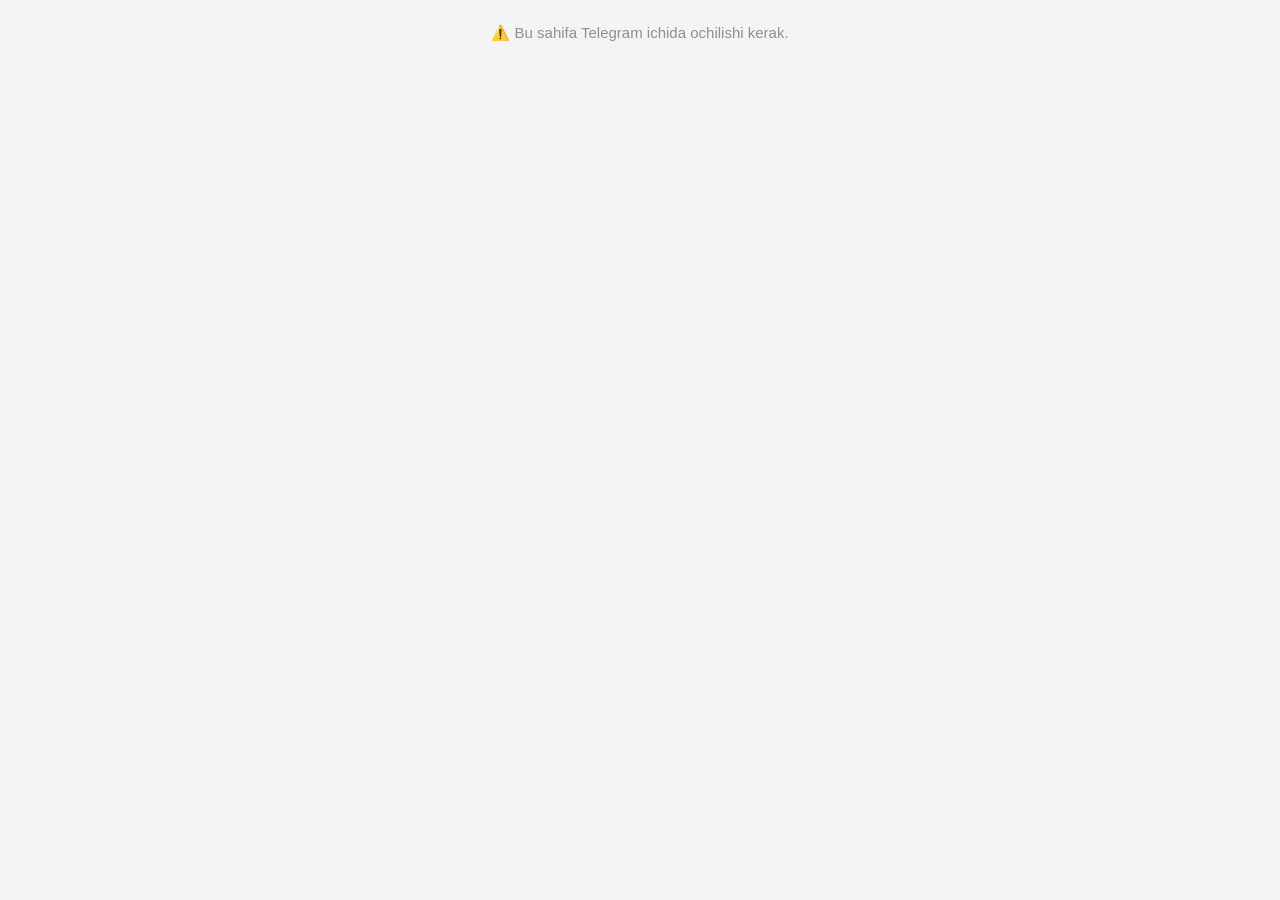
==== frontend/client/index.html @ 6f2d7b6a "success" ====
<!DOCTYPE html>
<html lang="uz">
<head>
  <meta charset="UTF-8" />
  <meta name="viewport" content="width=device-width, initial-scale=1.0, maximum-scale=1.0, user-scalable=no" />
  <title>Veterinar topish</title>
  <script src="https://telegram.org/js/telegram-web-app.js"></script>
  <link rel="stylesheet" href="style.css" />
</head>
<body>
  <div id="status" class="status">Yuklanmoqda...</div>

  <!-- RO'YXAT EKRANI -->
  <main id="list-view" hidden>
    <header class="header header-row">
      <h1>🐾 Veterinar topish</h1>
      <button id="bell" class="bell" hidden>🔔<span id="bell-count" class="bell-count" hidden>0</span></button>
    </header>

    <nav class="tabs">
      <button class="tab active" data-tab="search">🔍 Qidiruv</button>
      <button class="tab" data-tab="requests">📋 So'rovlarim</button>
    </nav>

    <section id="tab-requests" hidden>
      <ul id="my-requests" class="vet-list"></ul>
      <p id="req-empty" class="muted center" hidden>Hali so'rov yo'q</p>
    </section>

    <section id="tab-search">
      <div class="search-bar">
        <input type="text" id="search-q" placeholder="🔍 Ism yoki klinika..." />
      </div>

      <div id="spec-filter" class="chips scroll-x"></div>

      <div class="toolbar">
        <select id="type-filter">
          <option value="">Barcha turlar</option>
          <option value="home">🏠 Uyga boradi</option>
          <option value="online">💬 Online</option>
        </select>
        <select id="sort">
          <option value="rating">⭐ Reyting</option>
          <option value="distance">📍 Masofa</option>
        </select>
      </div>

      <ul id="vet-list" class="vet-list"></ul>
      <p id="empty" class="muted center" hidden>Hech narsa topilmadi</p>
    </section>
  </main>

  <!-- VET SAHIFASI -->
  <main id="detail-view" hidden>
    <button id="back-btn" class="back">‹ Orqaga</button>
    <div id="detail-content"></div>
  </main>

  <script src="app.js"></script>
</body>
</html>
---- frontend/client/style.css ----
:root {
  --bg: var(--tg-theme-bg-color, #f4f4f7);
  --card: var(--tg-theme-secondary-bg-color, #ffffff);
  --text: var(--tg-theme-text-color, #1c1c1e);
  --muted: var(--tg-theme-hint-color, #8e8e93);
  --accent: var(--tg-theme-button-color, #2ea6ff);
  --accent-text: var(--tg-theme-button-text-color, #ffffff);
  --border: rgba(0, 0, 0, 0.08);
}

* { box-sizing: border-box; }

body {
  margin: 0;
  padding: 0 0 32px;
  font-family: -apple-system, "Segoe UI", Roboto, sans-serif;
  background: var(--bg);
  color: var(--text);
  font-size: 15px;
}

.status, .center { text-align: center; padding: 24px 16px; color: var(--muted); }
.muted { color: var(--muted); font-size: 13px; }

.header { padding: 14px 16px 6px; }
.header h1 { font-size: 20px; margin: 0; }

.tabs { display: flex; gap: 8px; padding: 4px 12px 8px; }
.tab {
  flex: 1; padding: 10px; border: none; border-radius: 10px;
  background: var(--card); color: var(--muted); font-size: 14px; cursor: pointer;
}
.tab.active { background: var(--accent); color: var(--accent-text); font-weight: 600; }

.st { font-size: 12px; padding: 3px 10px; border-radius: 10px; background: var(--bg); }
.st-pending { background: #ffd60a33; color: #b8860b; }
.st-accepted, .st-on_way { background: #2ea6ff33; color: #1c79c0; }
.st-completed { background: #34c75933; color: #2a8f43; }
.st-rejected, .st-cancelled { background: #ff3b3033; color: #c0392b; }

.booking { background: var(--card); margin: 8px 12px; padding: 14px 16px; border-radius: 14px; }
.booking h3 { margin: 0 0 10px; font-size: 15px; }
.type-opts { display: flex; gap: 8px; margin-bottom: 10px; }
.type-opt {
  flex: 1; text-align: center; padding: 10px; border: 1px solid var(--border);
  border-radius: 10px; cursor: pointer; font-size: 13px;
}
.type-opt.active { background: var(--accent); color: var(--accent-text); border-color: var(--accent); }

.search-bar { padding: 6px 12px; }
.search-bar input {
  width: 100%;
  padding: 11px 14px;
  border: 1px solid var(--border);
  border-radius: 12px;
  background: var(--card);
  color: var(--text);
  font-size: 15px;
}

.chips { display: flex; gap: 8px; padding: 8px 12px; flex-wrap: wrap; }
.scroll-x { flex-wrap: nowrap; overflow-x: auto; -webkit-overflow-scrolling: touch; }
.chip {
  flex: 0 0 auto;
  padding: 7px 14px;
  border-radius: 20px;
  border: 1px solid var(--border);
  background: var(--card);
  cursor: pointer;
  font-size: 14px;
  white-space: nowrap;
  user-select: none;
}
.chip.active { background: var(--accent); color: var(--accent-text); border-color: var(--accent); }

.toolbar { display: flex; gap: 8px; padding: 4px 12px 10px; }
.toolbar select {
  flex: 1;
  padding: 9px 10px;
  border: 1px solid var(--border);
  border-radius: 10px;
  background: var(--card);
  color: var(--text);
  font-size: 14px;
}

.vet-list { list-style: none; padding: 0; margin: 0; }
.vet-card {
  display: flex;
  gap: 12px;
  background: var(--card);
  margin: 8px 12px;
  padding: 14px;
  border-radius: 14px;
  cursor: pointer;
  align-items: center;
}
.vet-card .avatar {
  width: 52px; height: 52px;
  border-radius: 50%;
  background: var(--bg);
  display: flex; align-items: center; justify-content: center;
  font-size: 24px; flex: 0 0 auto;
}
.vet-card .info { flex: 1; min-width: 0; }
.vet-card .name { font-weight: 600; font-size: 16px; }
.vet-card .sub { color: var(--muted); font-size: 13px; margin-top: 2px; }
.vet-card .badges { margin-top: 6px; display: flex; gap: 6px; flex-wrap: wrap; }
.badge {
  font-size: 11px; padding: 2px 8px; border-radius: 10px;
  background: var(--bg); color: var(--muted);
}
.badge.top { background: #ffd60a33; color: #b8860b; }
.badge.verified { background: #34c75933; color: #2a8f43; }
.vet-card .right { text-align: right; flex: 0 0 auto; }
.rating { font-weight: 600; }
.distance { color: var(--muted); font-size: 12px; margin-top: 2px; }

/* Detail */
.back {
  background: none; border: none; color: var(--accent);
  font-size: 16px; padding: 14px 16px; cursor: pointer;
}
.detail-head { padding: 0 16px 8px; }
.detail-head h2 { margin: 6px 0; font-size: 22px; }
.detail-card {
  background: var(--card); margin: 8px 12px; padding: 14px 16px; border-radius: 14px;
}
.detail-card h3 { font-size: 15px; margin: 0 0 8px; }
.svc-row { display: flex; justify-content: space-between; padding: 8px 0; border-bottom: 1px solid var(--border); }
.svc-row:last-child { border-bottom: none; }

.btn-primary {
  display: block;
  width: calc(100% - 24px);
  margin: 16px 12px 0;
  padding: 15px;
  border: none; border-radius: 12px;
  background: var(--accent); color: var(--accent-text);
  font-size: 16px; font-weight: 600; cursor: pointer;
}

/* Bildirishnoma qo'ng'irog'i */
.header-row { display: flex; align-items: center; justify-content: space-between; }
.bell {
  position: relative; border: none; background: var(--card);
  border-radius: 50%; width: 40px; height: 40px; font-size: 18px; cursor: pointer;
}
.bell-count {
  position: absolute; top: -4px; right: -4px; min-width: 18px; height: 18px;
  padding: 0 4px; border-radius: 9px; background: #ff3b30; color: #fff;
  font-size: 11px; line-height: 18px; text-align: center; font-weight: 600;
}

/* Izohlar va baholash */
.vet-card-col { flex-direction: column; align-items: stretch; }
.review { padding: 8px 0; border-bottom: 1px solid var(--border); }
.review:last-child { border-bottom: none; }
.review-head { font-size: 13px; }
.review-body { font-size: 14px; margin-top: 2px; }
.review-form { margin-top: 10px; padding-top: 10px; border-top: 1px solid var(--border); }
.stars-pick { font-size: 28px; letter-spacing: 4px; cursor: pointer; }
.stars-pick .star { color: #ffb300; }
.review-text { width: 100%; margin-top: 8px; padding: 8px; border: 1px solid var(--border);
  border-radius: 8px; background: var(--bg); color: var(--text); font-family: inherit; }
.review-send { width: 100%; margin: 8px 0 0; padding: 10px; }
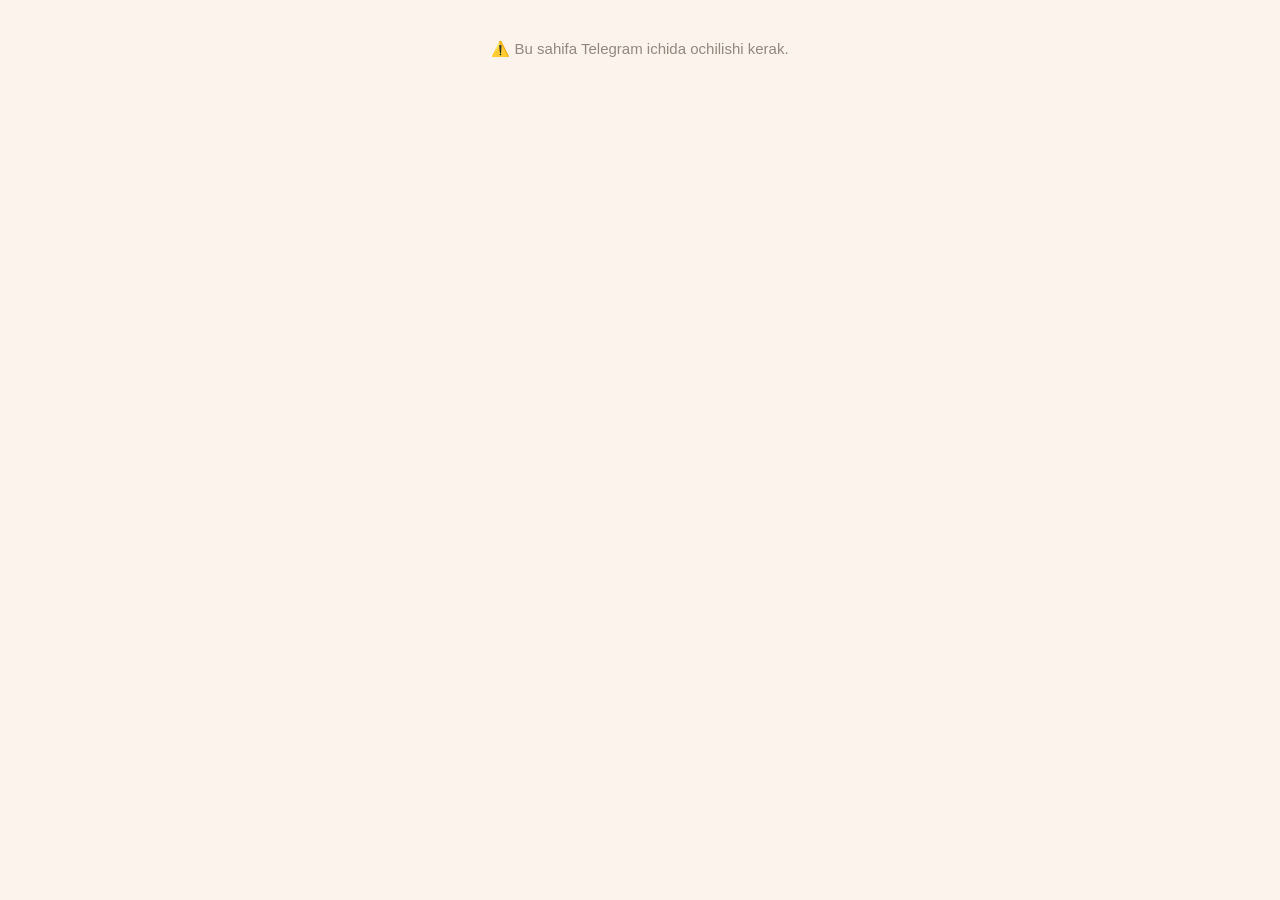
==== commit 943a13c7: "Split into backend/frontend projects and add pilot-readiness features Restructure the monorepo into " ====
--- a/frontend/client/index.html
+++ b/frontend/client/index.html
@@ -5,58 +5,325 @@
   <meta name="viewport" content="width=device-width, initial-scale=1.0, maximum-scale=1.0, user-scalable=no" />
   <title>Veterinar topish</title>
   <script src="https://telegram.org/js/telegram-web-app.js"></script>
-  <link rel="stylesheet" href="style.css" />
+  <script src="https://api-maps.yandex.ru/2.1/?apikey=6f3fca54-4fcb-4f0c-8e44-e4f4d835fd88&lang=uz_UZ"></script>
+  <link rel="stylesheet" href="style.css?v=20260924d" />
+  <script src="i18n.js?v=20260924d"></script>
+  <script src="regions.js?v=20260924d"></script>
 </head>
 <body>
   <div id="status" class="status">Yuklanmoqda...</div>
 
-  <!-- RO'YXAT EKRANI -->
-  <main id="list-view" hidden>
-    <header class="header header-row">
-      <h1>🐾 Veterinar topish</h1>
-      <button id="bell" class="bell" hidden>🔔<span id="bell-count" class="bell-count" hidden>0</span></button>
-    </header>
-
-    <nav class="tabs">
-      <button class="tab active" data-tab="search">🔍 Qidiruv</button>
-      <button class="tab" data-tab="requests">📋 So'rovlarim</button>
-    </nav>
-
-    <section id="tab-requests" hidden>
-      <ul id="my-requests" class="vet-list"></ul>
-      <p id="req-empty" class="muted center" hidden>Hali so'rov yo'q</p>
-    </section>
-
-    <section id="tab-search">
+  <div id="app" hidden>
+
+    <!-- ================= HOME ================= -->
+    <main id="screen-home" class="screen">
+      <header class="topbar">
+        <div>
+          <div class="eyebrow" id="home-date">—</div>
+          <h1 id="home-greeting">Salom 👋</h1>
+        </div>
+        <button id="bell" class="icon-btn" hidden>🔔<span id="bell-count" class="dot" hidden>0</span></button>
+      </header>
+
+      <div class="hero">
+        <span class="tag">🐾 <span data-i18n="hero_tag">MENING YORDAMCHIM</span></span>
+        <h2 data-i18n="hero_title">Sog'lom hayvon,<br />xotirjam kun.</h2>
+        <p data-i18n="hero_sub">Ishonchli veterinarlarni toping va bir necha bosishda chaqiring.</p>
+        <span class="emoji">🐕</span>
+      </div>
+
+      <div class="section"><h3 data-i18n="home_help_title">Kimga yordam kerak?</h3></div>
+      <div id="home-specs" class="spec-row"></div>
+
+      <div class="section"><h3 data-i18n="home_quick_title">Tezkor xizmatlar</h3></div>
+      <div class="quick-grid">
+        <div class="quick-card c1" data-goto="vets">
+          <div class="qi">🩺</div>
+          <div class="qt" data-i18n="qt_vet">Vet topish</div>
+        </div>
+        <div class="quick-card c2" data-goto="visits">
+          <div class="qi">📋</div>
+          <div class="qt" data-i18n="qt_visits">So'rovlarim</div>
+        </div>
+        <div class="quick-card c3" data-goto="profile">
+          <div class="qi">🐾</div>
+          <div class="qt" data-i18n="qt_pets">Hayvonlarim</div>
+        </div>
+        <div class="quick-card c4" data-goto="tender">
+          <div class="qi">📢</div>
+          <div class="qt" data-i18n="qt_tender">Ochiq so'rov</div>
+        </div>
+      </div>
+
+      <div id="home-active-wrap" hidden>
+        <div class="section"><h3 data-i18n="active_request_title">Faol so'rovingiz</h3></div>
+        <div id="home-active" class="active-request"></div>
+      </div>
+
+      <div class="section">
+        <h3 data-i18n="nearby_vets_title">Yaqin atrofdagi veterinarlar</h3>
+        <span class="link" data-goto="vets" data-i18n="link_all">Barchasi</span>
+      </div>
+      <ul id="home-vets" class="vet-list"></ul>
+    </main>
+
+    <!-- ================= VETS ================= -->
+    <main id="screen-vets" class="screen" hidden>
+      <header class="topbar">
+        <div>
+          <div class="eyebrow" data-i18n="vets_eyebrow">Qidiruv</div>
+          <h1 data-i18n="vets_title">Veterinar toping</h1>
+        </div>
+      </header>
+
       <div class="search-bar">
-        <input type="text" id="search-q" placeholder="🔍 Ism yoki klinika..." />
-      </div>
-
-      <div id="spec-filter" class="chips scroll-x"></div>
-
+        <input type="text" id="search-q" placeholder="🔍 Ism yoki klinika..." data-i18n-ph="search_placeholder" />
+      </div>
+      <div id="spec-filter" class="chips"></div>
       <div class="toolbar">
         <select id="type-filter">
-          <option value="">Barcha turlar</option>
-          <option value="home">🏠 Uyga boradi</option>
-          <option value="online">💬 Online</option>
+          <option value="" data-i18n="type_all">Barcha turlar</option>
+          <option value="home" data-i18n="type_home">🏠 Uyga boradi</option>
+          <option value="online" data-i18n="type_online">💬 Online</option>
         </select>
         <select id="sort">
-          <option value="rating">⭐ Reyting</option>
-          <option value="distance">📍 Masofa</option>
+          <option value="rating" data-i18n="sort_rating">⭐ Reyting</option>
+          <option value="distance" data-i18n="sort_distance">📍 Masofa</option>
         </select>
       </div>
 
-      <ul id="vet-list" class="vet-list"></ul>
-      <p id="empty" class="muted center" hidden>Hech narsa topilmadi</p>
-    </section>
-  </main>
-
-  <!-- VET SAHIFASI -->
-  <main id="detail-view" hidden>
-    <button id="back-btn" class="back">‹ Orqaga</button>
-    <div id="detail-content"></div>
-  </main>
-
-  <script src="app.js"></script>
+      <div class="seg" style="margin-top:10px">
+        <button class="seg-btn active" data-view="list" data-i18n="seg_list">📋 Ro'yxat</button>
+        <button class="seg-btn" data-view="map" data-i18n="seg_map">🗺️ Xarita</button>
+      </div>
+
+      <div id="vets-list-view">
+        <div class="section"><h3 id="vets-count">Veterinarlar</h3></div>
+        <ul id="vet-list" class="vet-list"></ul>
+        <div id="empty" class="center" hidden>
+          <p class="muted" style="margin:0 0 10px" data-i18n="empty_vets">Hech narsa topilmadi</p>
+          <button class="btn-secondary" data-goto="tender" style="width:calc(100% - 32px)" data-i18n="empty_vets_cta">📢 Ochiq so'rov joylashtiring</button>
+        </div>
+        <button id="vets-load-more" class="btn-secondary" style="width:calc(100% - 32px);margin:0 16px 16px" hidden data-i18n="load_more">Yana yuklash</button>
+      </div>
+
+      <div id="vets-map-view" hidden>
+        <div class="map-topbar">
+          <div class="map-loc-pill" id="map-loc-pill">
+            <span class="map-loc-icon">📍</span>
+            <div class="map-loc-text">
+              <div class="map-loc-main" id="map-loc-main">—</div>
+              <div class="map-loc-sub" id="map-loc-sub"></div>
+            </div>
+          </div>
+          <div class="map-topbar-actions">
+            <button class="map-icon-btn" id="map-list-btn" title="Ro'yxat">📋</button>
+            <button class="map-icon-btn" id="map-search-btn" title="Qidirish">🔍</button>
+          </div>
+        </div>
+        <div id="vets-map" class="vets-map"></div>
+        <p id="map-empty" class="muted center" hidden data-i18n="map_empty">Joylashuvi ko'rsatilgan veterinar topilmadi</p>
+        <div id="map-bottom-card" class="map-bottom-card" hidden>
+          <span class="map-bottom-icon">📍</span>
+          <span class="map-bottom-text" id="map-bottom-text"></span>
+          <button class="map-bottom-btn" id="map-bottom-view-btn" data-i18n="map_view_btn">Ko'rish →</button>
+        </div>
+      </div>
+    </main>
+
+    <!-- ================= VET DETAIL ================= -->
+    <main id="screen-vet-detail" class="screen" hidden>
+      <header class="topbar">
+        <button id="back-btn" class="back-btn">‹</button>
+        <div style="text-align:right">
+          <div class="eyebrow" data-i18n="vd_eyebrow">Profil</div>
+        </div>
+      </header>
+      <div id="detail-content"></div>
+    </main>
+
+    <!-- ================= TENDER (ochiq so'rov) ================= -->
+    <main id="screen-tender" class="screen" hidden>
+      <header class="topbar">
+        <button id="tender-back-btn" class="back-btn">‹</button>
+        <div style="text-align:right"><div class="eyebrow" data-i18n="tender_eyebrow">Ochiq so'rov</div></div>
+      </header>
+
+      <div class="section"><h3 data-i18n="tender_new_title">Yangi ochiq so'rov</h3></div>
+      <div class="card">
+        <div class="chips" id="tender-spec-filter" style="padding:0 0 10px"></div>
+        <div class="type-opts" id="tender-type-opts">
+          <div class="type-opt active" data-type="home" data-i18n="type_home_short">🏠 Uyga</div>
+          <div class="type-opt" data-type="online" data-i18n="type_online">💬 Online</div>
+          <div class="type-opt" data-type="contact" data-i18n="type_contact">📞 Kontakt</div>
+        </div>
+        <div class="chips" id="tender-pet-picker" style="padding:0 0 8px"></div>
+        <select id="tender-city" style="width:100%;padding:10px 12px;border:1px solid var(--border);border-radius:var(--radius-sm);background:var(--bg);color:var(--text);font-size:14px;margin-bottom:8px">
+          <option value="" data-i18n="select_region">— Viloyatni tanlang —</option>
+        </select>
+        <select id="tender-district" disabled style="width:100%;padding:10px 12px;border:1px solid var(--border);border-radius:var(--radius-sm);background:var(--bg);color:var(--text);font-size:14px;margin-bottom:8px">
+          <option value="" data-i18n="select_district">— Avval viloyatni tanlang —</option>
+        </select>
+        <textarea id="tender-note" class="tender-note" rows="4" placeholder="Muammoni qisqacha yozing..." data-i18n-ph="tender_note_placeholder"></textarea>
+        <input type="number" id="tender-budget" min="0" placeholder="Taxminiy byudjet (ixtiyoriy, so'm)" data-i18n-ph="tender_budget_placeholder" style="width:100%;padding:10px 12px;border:1px solid var(--border);border-radius:var(--radius-sm);background:var(--bg);color:var(--text);font-size:14px" />
+      </div>
+      <button class="btn-primary" id="tender-send-btn" data-i18n="tender_send">Ochiq so'rov joylash</button>
+
+      <div class="section"><h3 data-i18n="tender_mine_title">Mening ochiq so'rovlarim</h3></div>
+      <ul id="tender-list" class="vet-list" style="list-style:none;padding:0"></ul>
+      <p id="tender-empty" class="muted center" hidden data-i18n="tender_empty">Hali ochiq so'rov yo'q</p>
+    </main>
+
+    <!-- ================= BILDIRISHNOMALAR ================= -->
+    <main id="screen-notifications" class="screen" hidden>
+      <header class="topbar">
+        <button id="notif-back-btn" class="back-btn">‹</button>
+        <div style="text-align:right"><div class="eyebrow" data-i18n="notif_title">Bildirishnomalar</div></div>
+      </header>
+      <ul id="notif-list" class="vet-list" style="list-style:none;padding:0"></ul>
+      <p id="notif-empty" class="muted center" hidden data-i18n="notif_empty">Bildirishnoma yo'q</p>
+    </main>
+
+    <!-- ================= VISITS ================= -->
+    <main id="screen-visits" class="screen" hidden>
+      <header class="topbar">
+        <div>
+          <div class="eyebrow" data-i18n="visits_eyebrow">Mening rejam</div>
+          <h1 data-i18n="visits_title">So'rovlarim</h1>
+        </div>
+      </header>
+      <div class="seg">
+        <button class="seg-btn active" data-seg="upcoming" data-i18n="seg_upcoming">Faol</button>
+        <button class="seg-btn" data-seg="past" data-i18n="seg_past">Tugagan</button>
+      </div>
+      <ul id="visits-list" class="vet-list" style="list-style:none;padding:0"></ul>
+      <p id="visits-empty" class="muted center" hidden data-i18n="visits_empty">Hozircha so'rov yo'q</p>
+    </main>
+
+    <!-- ================= PROFILE ================= -->
+    <main id="screen-profile" class="screen" hidden>
+      <header class="topbar">
+        <div>
+          <div class="eyebrow" data-i18n="profile_eyebrow">Hisob</div>
+          <h1 data-i18n="profile_title">Profil</h1>
+        </div>
+        <button id="profile-edit-btn" class="icon-btn">✎</button>
+      </header>
+
+      <div class="profile-card">
+        <div class="av-wrap">
+          <div class="av" id="profile-avatar" style="cursor:pointer" title="Rasm qo'yish uchun bosing" data-i18n-title="photo_hint">?</div>
+          <span class="av-cam" id="profile-avatar-cam">📷</span>
+        </div>
+        <input type="file" id="photo-input" accept="image/png,image/jpeg,image/webp" style="display:none" />
+        <div class="pi">
+          <div class="n" id="profile-name">—</div>
+          <div class="r" id="profile-sub">—</div>
+        </div>
+      </div>
+
+      <div id="profile-edit-wrap" class="card" hidden>
+        <div class="edit-form">
+          <div class="row2">
+            <input type="text" id="edit-first" placeholder="Ism" data-i18n-ph="ph_first" />
+            <input type="text" id="edit-last" placeholder="Familiya" data-i18n-ph="ph_last" />
+          </div>
+          <input type="tel" id="edit-phone" placeholder="+998901234567" />
+          <button class="btn-primary" style="margin:4px 0 0" id="edit-save" data-i18n="save">Saqlash</button>
+        </div>
+      </div>
+
+      <div class="stat-strip">
+        <div class="s"><div class="v" id="stat-pets">0</div><div class="l" data-i18n="stat_pets">Hayvon</div></div>
+        <div class="s"><div class="v" id="stat-active">0</div><div class="l" data-i18n="stat_active">Faol so'rov</div></div>
+        <div class="s"><div class="v" id="stat-total">0</div><div class="l" data-i18n="stat_total">Jami so'rov</div></div>
+      </div>
+
+      <div class="section"><h3 data-i18n="location_title">Joylashuv</h3></div>
+      <div class="card">
+        <p class="muted" style="margin:0 0 10px;font-size:12.5px" data-i18n="client_location_hint">Yaqin atrofdagi veterinarlarni topish uchun kerak. Viloyat/tuman tanlansa, aniq joylashuv taxminan shu markazga qo'yiladi.</p>
+        <label class="field"><span data-i18n="city_label">Viloyat</span>
+          <select id="profile-city"><option value="" data-i18n="select_region">— Viloyatni tanlang —</option></select>
+        </label>
+        <label class="field"><span data-i18n="district_label">Tuman</span>
+          <select id="profile-district" disabled><option value="" data-i18n="select_district">— Avval viloyatni tanlang —</option></select>
+        </label>
+        <button type="button" id="profile-geo-btn" class="btn-secondary" data-i18n="geo_btn">📍 Joriy joylashuvni olish (GPS)</button>
+        <p id="profile-geo-info" class="muted" style="margin:8px 0 0;font-size:12.5px"></p>
+      </div>
+
+      <div class="section"><h3 data-i18n="my_pets_title">Mening hayvonlarim</h3></div>
+      <div class="card">
+        <div id="pets-list"></div>
+        <p id="pets-empty" class="muted" style="margin:4px 0" hidden data-i18n="pets_empty">Hali hayvon qo'shilmagan</p>
+        <div class="add-form">
+          <input type="text" id="pet-name" placeholder="Ism (mas. Bars)" data-i18n-ph="ph_pet_name" />
+          <input type="text" id="pet-species" placeholder="Turi (mas. It)" data-i18n-ph="ph_pet_species" />
+          <button id="pet-add">+</button>
+        </div>
+      </div>
+
+      <div class="section"><h3 data-i18n="settings_title">Sozlamalar</h3></div>
+      <div class="settings-list">
+        <div class="settings-row" id="lang-row">
+          <div class="ic">🌐</div>
+          <div class="tx"><div class="tt" data-i18n="language_title">Til</div><div class="ss" id="lang-current">O'zbekcha</div></div>
+          <div class="chev">›</div>
+        </div>
+        <div class="settings-row" id="help-row">
+          <div class="ic">💬</div>
+          <div class="tx"><div class="tt" data-i18n="help_title">Yordam markazi</div><div class="ss" data-i18n="help_sub">Savol yoki muammo bo'lsa</div></div>
+          <div class="chev">›</div>
+        </div>
+        <div class="settings-row" id="privacy-row">
+          <div class="ic">🔒</div>
+          <div class="tx"><div class="tt" data-i18n="privacy_title">Maxfiylik siyosati</div><div class="ss" data-i18n="privacy_sub">Qanday ma'lumot yig'amiz</div></div>
+          <div class="chev">›</div>
+        </div>
+        <div class="settings-row" id="oferta-row">
+          <div class="ic">📄</div>
+          <div class="tx"><div class="tt" data-i18n="oferta_title">Ommaviy oferta</div><div class="ss" data-i18n="oferta_sub">Foydalanish shartlari</div></div>
+          <div class="chev">›</div>
+        </div>
+      </div>
+    </main>
+
+    <div id="identity-modal" class="privacy-modal" hidden>
+      <div class="privacy-panel">
+        <div class="privacy-head">
+          <h2 data-i18n="identity_onboard_title">Profilingizni to'ldiring</h2>
+        </div>
+        <p class="muted" style="margin:0 0 14px;font-size:13px" data-i18n="identity_onboard_sub">Veterinar siz bilan bog'lanishi uchun ism va telefon raqamingizni kiriting</p>
+        <div class="edit-form">
+          <div class="row2">
+            <input type="text" id="onb-first" placeholder="Ism" data-i18n-ph="ph_first" />
+            <input type="text" id="onb-last" placeholder="Familiya" data-i18n-ph="ph_last" />
+          </div>
+          <input type="tel" id="onb-phone" placeholder="+998901234567" />
+          <button type="button" class="btn-primary" id="onb-save" style="margin-top:4px" data-i18n="save">Saqlash</button>
+          <button type="button" class="btn-secondary" id="onb-skip" style="margin-top:6px" data-i18n="identity_onboard_skip">Keyinroq</button>
+        </div>
+      </div>
+    </div>
+
+    <div id="privacy-modal" class="privacy-modal" hidden>
+      <div class="privacy-panel">
+        <div class="privacy-head">
+          <h2 data-i18n="privacy_title">Maxfiylik siyosati</h2>
+          <button type="button" id="privacy-close" class="icon-btn">✕</button>
+        </div>
+        <div class="privacy-body" data-i18n="privacy_body"></div>
+      </div>
+    </div>
+
+    <nav class="tabbar">
+      <button class="tab-btn active" data-tab="home"><span class="ti">🏠</span><span data-i18n="nav_home">Bosh sahifa</span></button>
+      <button class="tab-btn" data-tab="vets"><span class="ti">🩺</span><span data-i18n="nav_vets">Vetlar</span></button>
+      <button class="tab-btn" data-tab="visits"><span class="ti">📅</span><span data-i18n="nav_visits">So'rovlar</span></button>
+      <button class="tab-btn" data-tab="profile"><span class="ti">👤</span><span data-i18n="nav_profile">Profil</span></button>
+    </nav>
+  </div>
+
+  <script src="app.js?v=20260924d"></script>
 </body>
 </html>
--- a/frontend/client/style.css
+++ b/frontend/client/style.css
@@ -1,166 +1,460 @@
 :root {
-  --bg: var(--tg-theme-bg-color, #f4f4f7);
-  --card: var(--tg-theme-secondary-bg-color, #ffffff);
-  --text: var(--tg-theme-text-color, #1c1c1e);
-  --muted: var(--tg-theme-hint-color, #8e8e93);
-  --accent: var(--tg-theme-button-color, #2ea6ff);
-  --accent-text: var(--tg-theme-button-text-color, #ffffff);
-  --border: rgba(0, 0, 0, 0.08);
-}
-
-* { box-sizing: border-box; }
-
+  --bg: #fbf3ec;
+  --card: #ffffff;
+  --text: #23201d;
+  --muted: #93887e;
+  --border: rgba(35, 32, 29, 0.08);
+  --primary: #e8774a;
+  --primary-dark: #d5623a;
+  --primary-soft: #fbe3d5;
+  --green: #3fa06a;
+  --green-soft: #ddf0e2;
+  --amber: #c98a15;
+  --amber-soft: #f8ecc9;
+  --red: #d1483f;
+  --red-soft: #fbe0dd;
+  --radius-lg: 20px;
+  --radius-md: 14px;
+  --radius-sm: 10px;
+}
+
+* { box-sizing: border-box; -webkit-tap-highlight-color: transparent; }
+input, select, textarea { min-width: 0; }
+
+html, body { overflow-x: hidden; }
 body {
   margin: 0;
-  padding: 0 0 32px;
+  padding: 0 0 92px;
   font-family: -apple-system, "Segoe UI", Roboto, sans-serif;
   background: var(--bg);
   color: var(--text);
   font-size: 15px;
 }
 
-.status, .center { text-align: center; padding: 24px 16px; color: var(--muted); }
-.muted { color: var(--muted); font-size: 13px; }
-
-.header { padding: 14px 16px 6px; }
-.header h1 { font-size: 20px; margin: 0; }
-
-.tabs { display: flex; gap: 8px; padding: 4px 12px 8px; }
-.tab {
-  flex: 1; padding: 10px; border: none; border-radius: 10px;
-  background: var(--card); color: var(--muted); font-size: 14px; cursor: pointer;
-}
-.tab.active { background: var(--accent); color: var(--accent-text); font-weight: 600; }
-
-.st { font-size: 12px; padding: 3px 10px; border-radius: 10px; background: var(--bg); }
-.st-pending { background: #ffd60a33; color: #b8860b; }
-.st-accepted, .st-on_way { background: #2ea6ff33; color: #1c79c0; }
-.st-completed { background: #34c75933; color: #2a8f43; }
-.st-rejected, .st-cancelled { background: #ff3b3033; color: #c0392b; }
-
-.booking { background: var(--card); margin: 8px 12px; padding: 14px 16px; border-radius: 14px; }
-.booking h3 { margin: 0 0 10px; font-size: 15px; }
+button, input, select, textarea { font-family: inherit; }
+button:disabled { opacity: 0.55; cursor: not-allowed; }
+
+.status, .center { text-align: center; padding: 40px 16px; color: var(--muted); }
+.muted { color: var(--muted); }
+.hidden-x { display: none !important; }
+
+/* ---------- Screens ---------- */
+.screen { padding-bottom: 8px; }
+.px { padding-left: 16px; padding-right: 16px; }
+
+/* ---------- Top bar ---------- */
+.topbar {
+  display: flex; align-items: center; justify-content: space-between;
+  padding: 18px 16px 4px;
+}
+.topbar .eyebrow { font-size: 12px; font-weight: 700; letter-spacing: 0.06em; color: var(--muted); text-transform: uppercase; }
+.topbar h1 { margin: 2px 0 0; font-size: 24px; line-height: 1.2; }
+.topbar .sub { margin: 2px 0 0; font-size: 13px; color: var(--muted); }
+.icon-btn {
+  position: relative; border: none; background: var(--card);
+  width: 42px; height: 42px; border-radius: 50%;
+  display: flex; align-items: center; justify-content: center;
+  font-size: 18px; cursor: pointer; box-shadow: 0 1px 2px rgba(0,0,0,0.04);
+  flex: 0 0 auto;
+}
+.icon-btn .dot {
+  position: absolute; top: -3px; right: -3px; min-width: 17px; height: 17px;
+  padding: 0 4px; border-radius: 9px; background: var(--red); color: #fff;
+  font-size: 10px; line-height: 17px; text-align: center; font-weight: 700;
+}
+.back-btn {
+  border: none; background: var(--card); width: 38px; height: 38px; border-radius: 50%;
+  font-size: 18px; cursor: pointer; display: flex; align-items: center; justify-content: center;
+  box-shadow: 0 1px 2px rgba(0,0,0,0.04);
+}
+
+/* ---------- Home hero ---------- */
+.hero {
+  margin: 14px 16px 4px;
+  padding: 20px;
+  border-radius: var(--radius-lg);
+  background: linear-gradient(135deg, var(--primary) 0%, #f0955f 100%);
+  color: #fff;
+  position: relative;
+  overflow: hidden;
+}
+.hero .tag {
+  display: inline-block; font-size: 11px; font-weight: 700; letter-spacing: 0.04em;
+  background: rgba(255,255,255,0.22); padding: 4px 10px; border-radius: 20px; margin-bottom: 10px;
+}
+.hero h2 { margin: 0; font-size: 21px; line-height: 1.25; }
+.hero p { margin: 6px 0 0; font-size: 13px; opacity: 0.9; max-width: 75%; }
+.hero .emoji { position: absolute; right: 14px; bottom: 10px; font-size: 54px; opacity: 0.9; }
+
+/* ---------- Section headers ---------- */
+.section { margin: 22px 16px 10px; display: flex; align-items: baseline; justify-content: space-between; }
+.section h3 { margin: 0; font-size: 16px; }
+.section a, .section .link { font-size: 13px; color: var(--primary); font-weight: 600; cursor: pointer; }
+
+/* ---------- Spec icons (Home) ---------- */
+.spec-row { display: flex; gap: 12px; padding: 2px 16px 4px; overflow-x: auto; -webkit-overflow-scrolling: touch; }
+.spec-item { flex: 0 0 auto; width: 68px; text-align: center; cursor: pointer; }
+.spec-item .circle {
+  width: 56px; height: 56px; border-radius: 18px; background: var(--card);
+  display: flex; align-items: center; justify-content: center; font-size: 26px;
+  box-shadow: 0 1px 3px rgba(0,0,0,0.05); border: 1px solid var(--border);
+}
+.spec-item.active .circle { background: var(--primary-soft); border-color: var(--primary); }
+.spec-item span.label { display: block; margin-top: 6px; font-size: 11px; color: var(--muted); font-weight: 600;
+  overflow: hidden; text-overflow: ellipsis; white-space: nowrap; }
+
+/* ---------- Quick actions ---------- */
+.quick-grid { display: flex; gap: 10px; padding: 0 16px; }
+.quick-card {
+  flex: 1; padding: 14px 10px; border-radius: var(--radius-md); cursor: pointer;
+  display: flex; flex-direction: column; gap: 20px;
+}
+.quick-card .qi { width: 34px; height: 34px; border-radius: 10px; display: flex; align-items: center; justify-content: center; font-size: 16px; }
+.quick-card .qt { font-size: 12.5px; font-weight: 700; line-height: 1.25; }
+.quick-card.c1 { background: var(--red-soft); } .quick-card.c1 .qi { background: var(--red); color: #fff; }
+.quick-card.c2 { background: var(--green-soft); } .quick-card.c2 .qi { background: var(--green); color: #fff; }
+.quick-card.c3 { background: var(--amber-soft); } .quick-card.c3 .qi { background: var(--amber); color: #fff; }
+.quick-card.c4 { background: #e2edfb; } .quick-card.c4 .qi { background: #2f6fbd; color: #fff; }
+
+/* ---------- Cards / lists ---------- */
+.card { background: var(--card); border-radius: var(--radius-md); padding: 14px; margin: 0 16px 10px; box-shadow: 0 1px 2px rgba(0,0,0,0.04); }
+
+.active-request { margin: 0 16px; padding: 14px; border-radius: var(--radius-md); background: var(--card); display: flex; gap: 12px; align-items: center; box-shadow: 0 1px 2px rgba(0,0,0,0.04); }
+.active-request .dbox { width: 46px; height: 46px; border-radius: 12px; background: var(--primary-soft); color: var(--primary-dark);
+  display: flex; align-items: center; justify-content: center; font-size: 20px; flex: 0 0 auto; }
+.active-request .info { flex: 1; min-width: 0; }
+.active-request .info .t { font-weight: 700; font-size: 14px; }
+.active-request .info .s { font-size: 12.5px; color: var(--muted); margin-top: 2px; }
+
+/* ---------- Vet list cards ---------- */
+.vet-list { list-style: none; padding: 0; margin: 0 16px; }
+.vet-card {
+  display: flex; gap: 12px; background: var(--card); margin-bottom: 10px;
+  padding: 13px; border-radius: var(--radius-md); cursor: pointer; align-items: center;
+  box-shadow: 0 1px 2px rgba(0,0,0,0.04);
+}
+.vet-card .avatar {
+  width: 50px; height: 50px; border-radius: 14px; background: var(--primary-soft);
+  display: flex; align-items: center; justify-content: center; font-size: 22px; flex: 0 0 auto;
+  overflow: hidden;
+}
+.vet-card .avatar img { width: 100%; height: 100%; object-fit: cover; }
+.vet-card .info { flex: 1; min-width: 0; }
+.vet-card .name { font-weight: 700; font-size: 15px; }
+.vet-card .sub { color: var(--muted); font-size: 12.5px; margin-top: 2px; overflow: hidden; text-overflow: ellipsis; white-space: nowrap; }
+.vet-card .badges { margin-top: 6px; display: flex; gap: 6px; flex-wrap: wrap; }
+.badge { font-size: 10.5px; padding: 3px 8px; border-radius: 10px; background: var(--bg); color: var(--muted); font-weight: 700; }
+.badge.top { background: var(--amber-soft); color: var(--amber); }
+.badge.verified { background: var(--green-soft); color: var(--green); }
+.badge.avail { background: var(--green-soft); color: var(--green); }
+.vet-card .right { text-align: right; flex: 0 0 auto; }
+.rating { font-weight: 700; font-size: 13.5px; }
+.distance { color: var(--muted); font-size: 11.5px; margin-top: 3px; }
+.chev { color: var(--muted); font-size: 18px; flex: 0 0 auto; }
+
+/* ---------- Search / filters (Vets tab) ---------- */
+.search-bar { padding: 8px 16px 4px; }
+.search-bar input {
+  width: 100%; padding: 12px 14px; border: 1px solid var(--border); border-radius: var(--radius-sm);
+  background: var(--card); color: var(--text); font-size: 14.5px;
+}
+.chips { display: flex; gap: 8px; padding: 10px 16px 2px; flex-wrap: nowrap; overflow-x: auto; -webkit-overflow-scrolling: touch; }
+.chip {
+  flex: 0 0 auto; padding: 8px 14px; border-radius: 20px; border: 1px solid var(--border);
+  background: var(--card); cursor: pointer; font-size: 13px; font-weight: 600; white-space: nowrap; user-select: none; color: var(--muted);
+}
+.chip.active { background: var(--primary); color: #fff; border-color: var(--primary); }
+.toolbar { display: flex; gap: 8px; padding: 10px 16px 2px; }
+.toolbar select {
+  flex: 1; min-width: 0; padding: 10px; border: 1px solid var(--border); border-radius: var(--radius-sm);
+  background: var(--card); color: var(--text); font-size: 13.5px;
+}
+
+.vets-map {
+  height: 60vh; min-height: 320px; margin: 10px 16px; border-radius: var(--radius-md);
+  overflow: hidden; box-shadow: 0 1px 2px rgba(0,0,0,0.04); background: var(--card);
+}
+
+/* ---------- Xarita: to'liq ekran (immersive) rejimi ---------- */
+#screen-vets.map-mode > .topbar,
+#screen-vets.map-mode > .search-bar,
+#screen-vets.map-mode > #spec-filter,
+#screen-vets.map-mode > .toolbar,
+#screen-vets.map-mode > .seg {
+  display: none;
+}
+#vets-map-view { position: relative; }
+#screen-vets.map-mode #vets-map-view {
+  position: fixed; top: 0; left: 0; right: 0; bottom: 92px; z-index: 5;
+}
+#screen-vets.map-mode .vets-map { height: 100%; margin: 0; border-radius: 0; box-shadow: none; }
+
+.map-topbar {
+  position: absolute; top: 0; left: 0; right: 0; z-index: 6;
+  display: flex; align-items: flex-start; justify-content: space-between; gap: 8px;
+  padding: calc(12px + env(safe-area-inset-top, 0px)) 14px 0; pointer-events: none;
+}
+.map-loc-pill {
+  pointer-events: auto; display: flex; align-items: center; gap: 8px;
+  background: var(--card); border-radius: 20px; padding: 9px 14px 9px 11px;
+  box-shadow: 0 4px 14px rgba(35,32,29,0.16); max-width: 62%; min-width: 0;
+}
+.map-loc-icon { font-size: 16px; flex: 0 0 auto; }
+.map-loc-text { min-width: 0; }
+.map-loc-main {
+  font-size: 13.5px; font-weight: 700; line-height: 1.25;
+  white-space: nowrap; overflow: hidden; text-overflow: ellipsis;
+}
+.map-loc-sub {
+  font-size: 11.5px; color: var(--muted); line-height: 1.2;
+  white-space: nowrap; overflow: hidden; text-overflow: ellipsis;
+}
+.map-topbar-actions { pointer-events: auto; display: flex; gap: 8px; flex: 0 0 auto; }
+.map-icon-btn {
+  border: none; background: var(--card); width: 40px; height: 40px; border-radius: 50%;
+  font-size: 16px; box-shadow: 0 4px 14px rgba(35,32,29,0.16); cursor: pointer;
+}
+
+.map-bottom-card {
+  position: absolute; left: 14px; right: 14px; bottom: calc(14px + env(safe-area-inset-bottom, 0px)); z-index: 6;
+  background: var(--card); border-radius: 18px; padding: 13px 14px;
+  display: flex; align-items: center; gap: 10px; box-shadow: 0 6px 20px rgba(35,32,29,0.18);
+}
+.map-bottom-icon { font-size: 16px; flex: 0 0 auto; }
+.map-bottom-text { flex: 1; min-width: 0; font-size: 13px; }
+.map-bottom-text b { color: var(--primary-dark); }
+.map-bottom-btn {
+  flex: 0 0 auto; border: none; background: var(--primary); color: #fff; font-weight: 700;
+  font-size: 12.5px; padding: 10px 14px; border-radius: 12px; cursor: pointer; white-space: nowrap;
+}
+
+#screen-vets.map-mode #map-empty {
+  position: absolute; top: 50%; left: 16px; right: 16px; transform: translateY(-50%); z-index: 6;
+  background: var(--card); border-radius: var(--radius-md); padding: 14px; margin: 0;
+  box-shadow: 0 4px 14px rgba(35,32,29,0.12);
+}
+
+/* Yandex xaritadagi "men shu yerdaman" marker: profil rasmi + pulsatsiya halqasi */
+.me-marker-wrap { position: relative; width: 0; height: 0; }
+.me-marker-pulse {
+  position: absolute; top: -30px; left: -30px; width: 60px; height: 60px; border-radius: 50%;
+  background: rgba(232,119,74,0.35); animation: me-marker-pulse 1.8s ease-out infinite;
+}
+.me-marker-dot {
+  position: absolute; top: -24px; left: -24px; width: 48px; height: 48px; border-radius: 50%;
+  border: 3px solid #fff; background: var(--primary-soft); box-shadow: 0 3px 10px rgba(0,0,0,0.25);
+  display: flex; align-items: center; justify-content: center; font-size: 22px; overflow: hidden;
+}
+.me-marker-dot img { width: 100%; height: 100%; object-fit: cover; }
+.vet-marker .me-marker-pulse { background: rgba(63,160,106,0.35); animation-duration: 2.4s; }
+.vet-marker .me-marker-dot { border-color: var(--green); background: #fff; cursor: pointer; }
+@keyframes me-marker-pulse {
+  0% { transform: scale(0.5); opacity: 0.9; }
+  100% { transform: scale(1.9); opacity: 0; }
+}
+
+/* ---------- Vet detail ---------- */
+.vd-banner { margin: 14px 16px; border-radius: var(--radius-lg); background: var(--primary-soft); padding: 22px 18px; position: relative; }
+.vd-banner .avatar-xl { width: 64px; height: 64px; border-radius: 18px; background: #fff; display: flex; align-items: center; justify-content: center; font-size: 30px; margin-bottom: 10px; overflow: hidden; }
+.vd-banner .avatar-xl img { width: 100%; height: 100%; object-fit: cover; }
+.vd-banner h2 { margin: 0; font-size: 20px; }
+.vd-banner .spec { font-size: 13px; color: var(--primary-dark); font-weight: 700; margin-top: 2px; }
+.vd-banner .verified-row { margin-top: 8px; font-size: 12.5px; color: var(--green); font-weight: 700; display: flex; align-items: center; gap: 4px; }
+
+.stat-row { display: flex; gap: 10px; margin: 0 16px 10px; }
+.stat-box { flex: 1; background: var(--card); border-radius: var(--radius-md); padding: 12px 6px; text-align: center; box-shadow: 0 1px 2px rgba(0,0,0,0.04); }
+.stat-box .v { font-size: 16px; font-weight: 700; }
+.stat-box .l { font-size: 10.5px; color: var(--muted); margin-top: 2px; }
+
+.detail-card { background: var(--card); margin: 0 16px 10px; padding: 14px 15px; border-radius: var(--radius-md); }
+.detail-card h3 { font-size: 14px; margin: 0 0 8px; display: flex; align-items: center; justify-content: space-between; }
+.pill-row { display: flex; gap: 6px; flex-wrap: wrap; }
+.pill { font-size: 12px; padding: 5px 10px; border-radius: 20px; background: var(--bg); color: var(--text); font-weight: 600; }
+.svc-row { display: flex; justify-content: space-between; padding: 9px 0; border-bottom: 1px solid var(--border); font-size: 13.5px; }
+.svc-row:last-child { border-bottom: none; }
+.svc-row.selectable { cursor: pointer; border-radius: var(--radius-sm); padding-left: 8px; padding-right: 8px; margin: 0 -8px; transition: background 0.1s; }
+.svc-row.selectable.active { background: var(--primary-soft); font-weight: 700; }
+.badge-verified { font-size: 11px; padding: 3px 9px; border-radius: 10px; background: var(--green-soft); color: var(--green); font-weight: 700; }
+
 .type-opts { display: flex; gap: 8px; margin-bottom: 10px; }
 .type-opt {
-  flex: 1; text-align: center; padding: 10px; border: 1px solid var(--border);
-  border-radius: 10px; cursor: pointer; font-size: 13px;
-}
-.type-opt.active { background: var(--accent); color: var(--accent-text); border-color: var(--accent); }
-
-.search-bar { padding: 6px 12px; }
-.search-bar input {
-  width: 100%;
-  padding: 11px 14px;
-  border: 1px solid var(--border);
-  border-radius: 12px;
-  background: var(--card);
-  color: var(--text);
-  font-size: 15px;
-}
-
-.chips { display: flex; gap: 8px; padding: 8px 12px; flex-wrap: wrap; }
-.scroll-x { flex-wrap: nowrap; overflow-x: auto; -webkit-overflow-scrolling: touch; }
-.chip {
-  flex: 0 0 auto;
-  padding: 7px 14px;
-  border-radius: 20px;
-  border: 1px solid var(--border);
-  background: var(--card);
-  cursor: pointer;
-  font-size: 14px;
-  white-space: nowrap;
-  user-select: none;
-}
-.chip.active { background: var(--accent); color: var(--accent-text); border-color: var(--accent); }
-
-.toolbar { display: flex; gap: 8px; padding: 4px 12px 10px; }
-.toolbar select {
-  flex: 1;
-  padding: 9px 10px;
-  border: 1px solid var(--border);
-  border-radius: 10px;
-  background: var(--card);
-  color: var(--text);
-  font-size: 14px;
-}
-
-.vet-list { list-style: none; padding: 0; margin: 0; }
-.vet-card {
-  display: flex;
-  gap: 12px;
-  background: var(--card);
-  margin: 8px 12px;
-  padding: 14px;
-  border-radius: 14px;
-  cursor: pointer;
-  align-items: center;
-}
-.vet-card .avatar {
-  width: 52px; height: 52px;
-  border-radius: 50%;
-  background: var(--bg);
-  display: flex; align-items: center; justify-content: center;
-  font-size: 24px; flex: 0 0 auto;
-}
-.vet-card .info { flex: 1; min-width: 0; }
-.vet-card .name { font-weight: 600; font-size: 16px; }
-.vet-card .sub { color: var(--muted); font-size: 13px; margin-top: 2px; }
-.vet-card .badges { margin-top: 6px; display: flex; gap: 6px; flex-wrap: wrap; }
-.badge {
-  font-size: 11px; padding: 2px 8px; border-radius: 10px;
-  background: var(--bg); color: var(--muted);
-}
-.badge.top { background: #ffd60a33; color: #b8860b; }
-.badge.verified { background: #34c75933; color: #2a8f43; }
-.vet-card .right { text-align: right; flex: 0 0 auto; }
-.rating { font-weight: 600; }
-.distance { color: var(--muted); font-size: 12px; margin-top: 2px; }
-
-/* Detail */
-.back {
-  background: none; border: none; color: var(--accent);
-  font-size: 16px; padding: 14px 16px; cursor: pointer;
-}
-.detail-head { padding: 0 16px 8px; }
-.detail-head h2 { margin: 6px 0; font-size: 22px; }
-.detail-card {
-  background: var(--card); margin: 8px 12px; padding: 14px 16px; border-radius: 14px;
-}
-.detail-card h3 { font-size: 15px; margin: 0 0 8px; }
-.svc-row { display: flex; justify-content: space-between; padding: 8px 0; border-bottom: 1px solid var(--border); }
-.svc-row:last-child { border-bottom: none; }
+  flex: 1; text-align: center; padding: 10px 4px; border: 1px solid var(--border);
+  border-radius: var(--radius-sm); cursor: pointer; font-size: 12.5px; font-weight: 600; color: var(--muted);
+}
+.type-opt.active { background: var(--primary); color: #fff; border-color: var(--primary); }
+.detail-card textarea {
+  width: 100%; padding: 10px; border: 1px solid var(--border); border-radius: var(--radius-sm);
+  background: var(--bg); color: var(--text); font-family: inherit; font-size: 13.5px; resize: vertical;
+}
 
 .btn-primary {
-  display: block;
-  width: calc(100% - 24px);
-  margin: 16px 12px 0;
-  padding: 15px;
-  border: none; border-radius: 12px;
-  background: var(--accent); color: var(--accent-text);
-  font-size: 16px; font-weight: 600; cursor: pointer;
-}
-
-/* Bildirishnoma qo'ng'irog'i */
-.header-row { display: flex; align-items: center; justify-content: space-between; }
-.bell {
-  position: relative; border: none; background: var(--card);
-  border-radius: 50%; width: 40px; height: 40px; font-size: 18px; cursor: pointer;
-}
-.bell-count {
-  position: absolute; top: -4px; right: -4px; min-width: 18px; height: 18px;
-  padding: 0 4px; border-radius: 9px; background: #ff3b30; color: #fff;
-  font-size: 11px; line-height: 18px; text-align: center; font-weight: 600;
-}
-
-/* Izohlar va baholash */
-.vet-card-col { flex-direction: column; align-items: stretch; }
-.review { padding: 8px 0; border-bottom: 1px solid var(--border); }
+  display: block; width: calc(100% - 32px); margin: 6px 16px 14px; padding: 15px;
+  border: none; border-radius: var(--radius-sm); background: var(--primary); color: #fff;
+  font-size: 15px; font-weight: 700; cursor: pointer;
+}
+.btn-primary:active { background: var(--primary-dark); }
+.btn-secondary {
+  padding: 9px 14px; border-radius: var(--radius-sm); border: 1px solid var(--border);
+  background: var(--card); color: var(--text); font-weight: 700; font-size: 13px; cursor: pointer;
+}
+
+/* ---------- Reviews ---------- */
+.review { padding: 9px 0; border-bottom: 1px solid var(--border); }
 .review:last-child { border-bottom: none; }
-.review-head { font-size: 13px; }
-.review-body { font-size: 14px; margin-top: 2px; }
+.review-head { font-size: 12.5px; display: flex; gap: 6px; align-items: center; }
+.review-body { font-size: 13.5px; margin-top: 3px; }
 .review-form { margin-top: 10px; padding-top: 10px; border-top: 1px solid var(--border); }
-.stars-pick { font-size: 28px; letter-spacing: 4px; cursor: pointer; }
-.stars-pick .star { color: #ffb300; }
-.review-text { width: 100%; margin-top: 8px; padding: 8px; border: 1px solid var(--border);
-  border-radius: 8px; background: var(--bg); color: var(--text); font-family: inherit; }
+.stars-pick { font-size: 26px; letter-spacing: 4px; cursor: pointer; }
+.stars-pick .star { color: var(--amber); }
+.review-text { width: 100%; margin-top: 8px; padding: 9px; border: 1px solid var(--border);
+  border-radius: var(--radius-sm); background: var(--bg); color: var(--text); font-family: inherit; font-size: 13.5px; }
 .review-send { width: 100%; margin: 8px 0 0; padding: 10px; }
+
+/* ---------- Tender (ochiq so'rov) ---------- */
+.tender-card { background: var(--card); border-radius: var(--radius-md); margin-bottom: 10px; padding: 13px; box-shadow: 0 1px 2px rgba(0,0,0,0.04); }
+.tender-card .tt { font-weight: 700; font-size: 14.5px; }
+.tender-card .ts { font-size: 12.5px; color: var(--muted); margin-top: 3px; }
+.tender-card .tender-top { display: flex; justify-content: space-between; align-items: flex-start; gap: 10px; }
+.offer-row { display: flex; align-items: center; gap: 10px; padding: 10px 0; border-bottom: 1px solid var(--border); }
+.offer-row:last-child { border-bottom: none; }
+.offer-row .oi { flex: 1; min-width: 0; }
+.offer-row .on { font-weight: 700; font-size: 13.5px; }
+.offer-row .op { font-size: 12.5px; color: var(--muted); margin-top: 2px; }
+.offer-row button { padding: 8px 12px; border: none; border-radius: var(--radius-sm); background: var(--primary); color: #fff; font-weight: 700; font-size: 12.5px; cursor: pointer; }
+
+/* ---------- Bildirishnomalar ---------- */
+.notif-card {
+  display: flex; gap: 12px; align-items: flex-start; background: var(--card); border-radius: var(--radius-md);
+  margin-bottom: 10px; padding: 13px; box-shadow: 0 1px 2px rgba(0,0,0,0.04); cursor: pointer; position: relative;
+}
+.notif-card.unread::before { content: ""; position: absolute; top: 14px; right: 14px; width: 8px; height: 8px; border-radius: 50%; background: var(--primary); }
+.notif-icon { width: 38px; height: 38px; border-radius: 10px; background: var(--primary-soft); color: var(--primary-dark);
+  display: flex; align-items: center; justify-content: center; font-size: 17px; flex: 0 0 auto; }
+.notif-body { flex: 1; min-width: 0; }
+.notif-body .t { font-weight: 700; font-size: 13.5px; }
+.notif-body .s { font-size: 12.5px; color: var(--muted); margin-top: 2px; }
+.notif-body .time { font-size: 11px; color: var(--muted); margin-top: 4px; }
+
+/* ---------- Visits tab ---------- */
+.seg { display: flex; margin: 8px 16px 14px; background: var(--card); border-radius: var(--radius-sm); padding: 4px; }
+.seg button { flex: 1; border: none; background: none; padding: 9px; border-radius: 8px; font-size: 13.5px; font-weight: 700; color: var(--muted); cursor: pointer; }
+.seg button.active { background: var(--primary); color: #fff; }
+
+.visit-card { background: var(--card); border-radius: var(--radius-md); margin: 0 16px 10px; padding: 13px; box-shadow: 0 1px 2px rgba(0,0,0,0.04); }
+.visit-top { display: flex; gap: 12px; align-items: center; }
+.visit-date { width: 46px; height: 46px; border-radius: 12px; background: var(--primary-soft); color: var(--primary-dark);
+  display: flex; flex-direction: column; align-items: center; justify-content: center; flex: 0 0 auto; }
+.visit-date .d { font-size: 15px; font-weight: 800; line-height: 1; }
+.visit-date .m { font-size: 9px; font-weight: 700; text-transform: uppercase; }
+.visit-info { flex: 1; min-width: 0; }
+.visit-info .t { font-weight: 700; font-size: 14px; }
+.visit-info .s { font-size: 12px; color: var(--muted); margin-top: 2px; }
+.visit-info .time { font-size: 11.5px; color: var(--muted); margin-top: 3px; }
+.st { font-size: 11px; padding: 3px 9px; border-radius: 10px; font-weight: 700; }
+.st-pending { background: var(--amber-soft); color: var(--amber); }
+.st-accepted, .st-on_way { background: #e2edfb; color: #2f6fbd; }
+.st-completed { background: var(--green-soft); color: var(--green); }
+.st-rejected, .st-cancelled, .st-expired { background: var(--red-soft); color: var(--red); }
+
+/* ---------- Profile ---------- */
+.profile-card { display: flex; align-items: center; gap: 12px; background: var(--card); margin: 0 16px 12px; padding: 14px; border-radius: var(--radius-md); box-shadow: 0 1px 2px rgba(0,0,0,0.04); }
+.av-wrap { position: relative; flex: 0 0 auto; }
+.av-cam {
+  position: absolute; right: -4px; bottom: -4px; width: 22px; height: 22px; border-radius: 50%;
+  background: var(--card); border: 2px solid var(--bg); display: flex; align-items: center; justify-content: center;
+  font-size: 11px; box-shadow: 0 1px 3px rgba(0,0,0,0.15); cursor: pointer;
+}
+.av-cam.pulse { animation: av-cam-pulse 0.85s ease-in-out 3; }
+@keyframes av-cam-pulse {
+  0%, 100% { box-shadow: 0 0 0 0 rgba(232,119,74,0.55); }
+  50% { box-shadow: 0 0 0 7px rgba(232,119,74,0); }
+}
+.profile-card .av { width: 52px; height: 52px; border-radius: 16px; background: var(--primary); color: #fff; font-size: 20px; font-weight: 700;
+  display: flex; align-items: center; justify-content: center; flex: 0 0 auto; overflow: hidden; }
+.profile-card .av img { width: 100%; height: 100%; object-fit: cover; }
+.profile-card .pi { flex: 1; min-width: 0; }
+.profile-card .pi .n { font-weight: 700; font-size: 15.5px; }
+.profile-card .pi .r { font-size: 12.5px; color: var(--muted); margin-top: 2px; }
+
+.stat-strip { display: flex; margin: 0 16px 14px; background: var(--card); border-radius: var(--radius-md); box-shadow: 0 1px 2px rgba(0,0,0,0.04); }
+.stat-strip .s { flex: 1; text-align: center; padding: 12px 4px; }
+.stat-strip .s + .s { border-left: 1px solid var(--border); }
+.stat-strip .v { font-size: 17px; font-weight: 800; }
+.stat-strip .l { font-size: 10.5px; color: var(--muted); margin-top: 2px; }
+
+.settings-list { background: var(--card); border-radius: var(--radius-md); margin: 0 16px 12px; overflow: hidden; box-shadow: 0 1px 2px rgba(0,0,0,0.04); }
+.settings-row { display: flex; align-items: center; gap: 12px; padding: 13px 15px; border-bottom: 1px solid var(--border); cursor: pointer; }
+.settings-row:last-child { border-bottom: none; }
+.settings-row .ic { width: 34px; height: 34px; border-radius: 10px; background: var(--bg); display: flex; align-items: center; justify-content: center; font-size: 15px; flex: 0 0 auto; }
+.settings-row .tx { flex: 1; min-width: 0; }
+.settings-row .tx .tt { font-size: 13.5px; font-weight: 700; }
+.settings-row .tx .ss { font-size: 11.5px; color: var(--muted); margin-top: 1px; }
+
+.pet-row { display: flex; align-items: center; gap: 10px; padding: 10px 0; border-bottom: 1px solid var(--border); flex-wrap: wrap; }
+.pet-row:last-child { border-bottom: none; }
+.pet-row .pe { width: 36px; height: 36px; border-radius: 10px; background: var(--bg); display: flex; align-items: center; justify-content: center; font-size: 17px; overflow: hidden; flex: 0 0 auto; cursor: pointer; }
+.pet-row .pe img { width: 100%; height: 100%; object-fit: cover; }
+.pet-row .pn { font-weight: 700; font-size: 13.5px; }
+.pet-row .ps { font-size: 11.5px; color: var(--muted); }
+.pet-edit-form { flex-basis: 100%; margin-top: 10px; padding-top: 10px; border-top: 1px solid var(--border); display: flex; flex-direction: column; gap: 8px; }
+.pet-edit-form input, .pet-edit-form select, .pet-edit-form textarea {
+  padding: 9px 10px; border: 1px solid var(--border); border-radius: var(--radius-sm); background: var(--bg); color: var(--text); font-size: 13px;
+}
+.pet-edit-form .row2 { display: flex; gap: 8px; }
+.pet-edit-form .row2 input, .pet-edit-form .row2 select { flex: 1; min-width: 0; }
+.add-form { display: flex; gap: 6px; margin-top: 10px; }
+.add-form input, .add-form select { flex: 1; min-width: 0; padding: 9px 10px; border: 1px solid var(--border); border-radius: var(--radius-sm); background: var(--bg); font-size: 13px; }
+.add-form button { padding: 9px 14px; border: none; border-radius: var(--radius-sm); background: var(--primary); color: #fff; font-weight: 700; cursor: pointer; }
+
+.edit-form { display: flex; flex-direction: column; gap: 8px; margin-top: 4px; }
+.edit-form input { padding: 10px; border: 1px solid var(--border); border-radius: var(--radius-sm); background: var(--bg); font-size: 13.5px; color: var(--text); }
+.edit-form .row2 { display: flex; gap: 8px; }
+.edit-form .row2 input { flex: 1; min-width: 0; }
+
+/* ---------- Bottom tab bar ---------- */
+.tabbar {
+  position: fixed; left: 0; right: 0; bottom: 0; display: flex;
+  background: var(--card); border-top: 1px solid var(--border);
+  padding: 8px 8px calc(8px + env(safe-area-inset-bottom));
+  z-index: 20;
+}
+.tab-btn {
+  flex: 1; border: none; background: none; display: flex; flex-direction: column;
+  align-items: center; gap: 3px; padding: 4px; cursor: pointer; color: var(--muted); font-size: 10.5px; font-weight: 700;
+}
+.tab-btn .ti { font-size: 19px; line-height: 1; }
+.tab-btn.active { color: var(--primary); }
+.tabbar[hidden] { display: none; }
+
+/* ---------- Maxfiylik siyosati (modal) ---------- */
+.privacy-modal {
+  position: fixed; inset: 0; background: rgba(20,15,10,0.5); z-index: 200;
+  display: flex; align-items: flex-end; justify-content: center;
+}
+.privacy-modal[hidden] { display: none; }
+.privacy-panel {
+  background: var(--card); width: 100%; max-width: 480px; max-height: 82vh; overflow-y: auto;
+  border-radius: 20px 20px 0 0; padding: 18px 20px calc(20px + env(safe-area-inset-bottom));
+}
+.privacy-head { display: flex; align-items: center; justify-content: space-between; margin-bottom: 10px; }
+.privacy-head h2 { margin: 0; font-size: 18px; }
+.privacy-body { font-size: 13.5px; line-height: 1.55; color: var(--text); }
+.privacy-body p { margin: 0 0 12px; }
+
+.tel-link { color: var(--primary); font-weight: 700; text-decoration: none; }
+
+/* ---------- Forms (profile location) ---------- */
+.field { display: block; margin: 0 0 12px; font-size: 12.5px; font-weight: 700; color: var(--muted); }
+.field:last-of-type { margin-bottom: 12px; }
+.field select {
+  width: 100%; margin-top: 6px; padding: 10px 12px; border: 1px solid var(--border);
+  border-radius: var(--radius-sm); background: var(--bg); color: var(--text); font-size: 14.5px; font-weight: 400;
+}
+.field select:disabled { opacity: 0.6; }
+
+.tender-note {
+  display: block; width: 100%; min-height: 96px; resize: vertical; margin-bottom: 8px;
+  padding: 10px 12px; border: 1px solid var(--border); border-radius: var(--radius-sm);
+  background: var(--bg); color: var(--text); font-size: 14px; line-height: 1.4;
+}
+.tender-note:focus { outline: none; border-color: var(--primary); }
